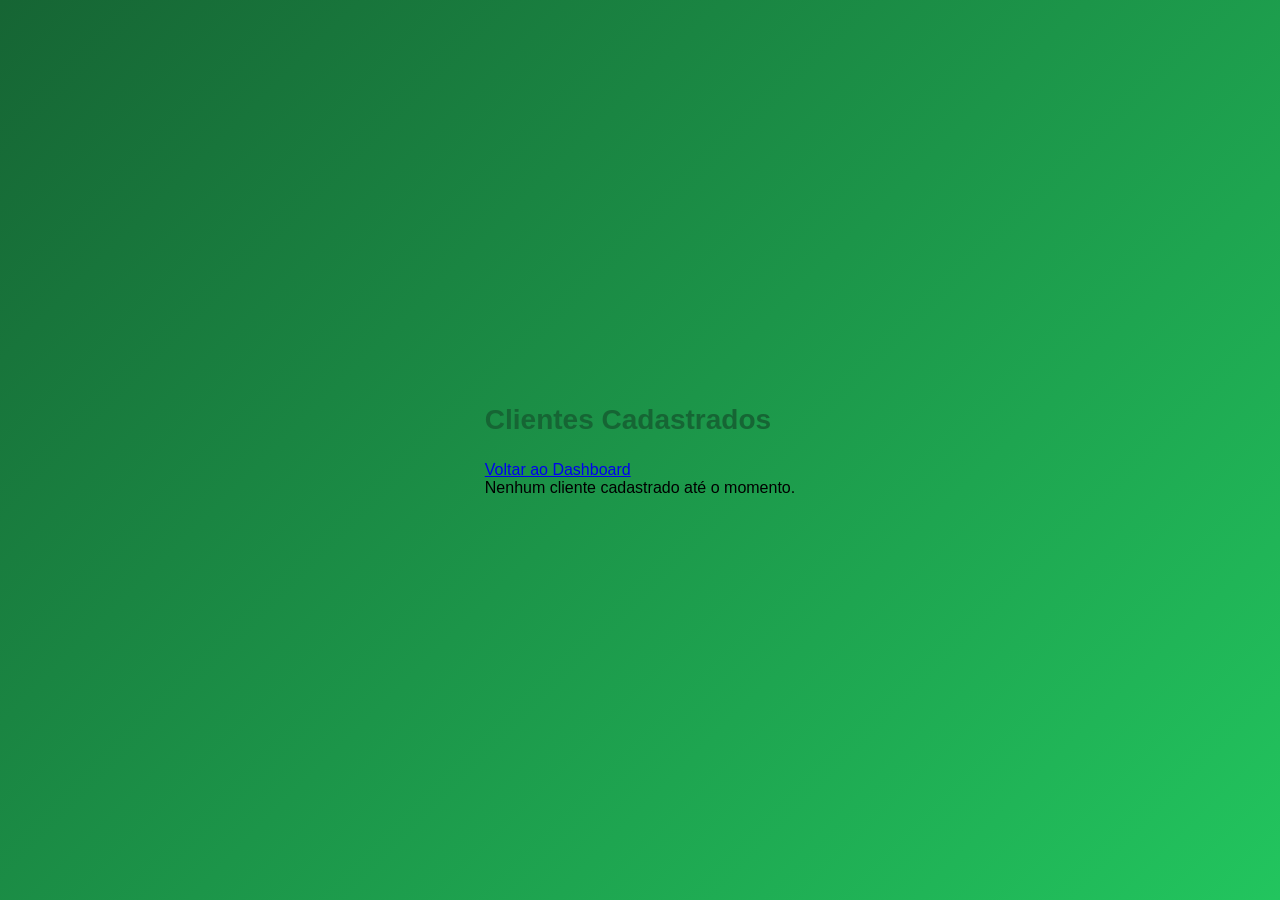
==== clientes.html @ 6651cb12 "Create clientes.html" ====
<!DOCTYPE html>
<html lang="pt-BR">
<head>
  <meta charset="UTF-8">
  <meta name="viewport" content="width=device-width, initial-scale=1.0">
  <title>Clientes - PetShop Manager</title>
  <link rel="stylesheet" href="style.css">
</head>
<body>

  <div class="pagina-container">
    <header class="topo-pagina">
      <h1>Clientes Cadastrados</h1>
      <a href="gerenciamento.html" class="btn-voltar">Voltar ao Dashboard</a>
    </header>

    <section class="lista-clientes">
      <div id="clientesContainer"></div>
    </section>
  </div>

  <script>
    const clientesContainer = document.getElementById('clientesContainer');

    const dadosSalvos = JSON.parse(localStorage.getItem('petshopDados'));

    if (dadosSalvos) {
      clientesContainer.innerHTML = `
        <div class="cliente-card">
          <h2>${dadosSalvos.clienteNome}</h2>
          <p><strong>Telefone:</strong> ${dadosSalvos.clienteTelefone}</p>
          <p><strong>Pet:</strong> ${dadosSalvos.petNome}</p>
          <p><strong>Tipo do Pet:</strong> ${dadosSalvos.petTipo}</p>
        </div>
      `;
    } else {
      clientesContainer.innerHTML = `
        <div class="cliente-card vazio">
          <p>Nenhum cliente cadastrado até o momento.</p>
        </div>
      `;
    }
  </script>

</body>
</html>
---- style.css ----
* {
  margin: 0;
  padding: 0;
  box-sizing: border-box;
  font-family: Arial, sans-serif;
}

body {
  background: linear-gradient(135deg, #166534, #22c55e);
  display: flex;
  justify-content: center;
  align-items: center;
  min-height: 100vh;
}

/* LOGIN */
.login-container {
  background-color: #ffffff;
  padding: 40px;
  border-radius: 24px;
  width: 350px;
  text-align: center;
  box-shadow: 0 15px 35px rgba(0, 0, 0, 0.15);
  border: 2px solid #dcfce7;
}

.icon {
  font-size: 55px;
  margin-bottom: 10px;
}

h1 {
  margin-bottom: 25px;
  color: #166534;
  font-size: 28px;
}

input {
  width: 100%;
  padding: 14px;
  margin-bottom: 15px;
  border: 1px solid #bbf7d0;
  border-radius: 12px;
  font-size: 14px;
  background-color: #f0fdf4;
  color: #14532d;
  transition: 0.3s;
}

input:focus {
  outline: none;
  border-color: #22c55e;
  box-shadow: 0 0 10px rgba(34, 197, 94, 0.3);
}

button {
  width: 100%;
  padding: 14px;
  background-color: #16a34a;
  color: white;
  border: none;
  border-radius: 12px;
  font-size: 16px;
  font-weight: bold;
  cursor: pointer;
  transition: 0.3s;
}

button:hover {
  background-color: #15803d;
  transform: translateY(-2px);
}

#mensagem {
  margin-top: 15px;
  font-size: 14px;
  font-weight: bold;
}

/* SIDEBAR */
.sidebar {
  width: 250px;
  background: linear-gradient(180deg, #166534, #15803d);
  color: white;
  height: 100vh;
  padding: 25px 20px;
  position: fixed;
  left: 0;
  top: 0;
  box-shadow: 4px 0 15px rgba(0, 0, 0, 0.1);
}

.sidebar h2 {
  margin-bottom: 35px;
  font-size: 24px;
  text-align: center;
}

.sidebar ul {
  list-style: none;
}

.sidebar ul li {
  padding: 14px 15px;
  margin-bottom: 12px;
  border-radius: 12px;
  cursor: pointer;
  transition: 0.3s;
  font-size: 15px;
}

.sidebar ul li:hover {
  background-color: rgba(255, 255, 255, 0.15);
  transform: translateX(5px);
}

.sidebar ul li i {
  margin-right: 10px;
}

/* CONTEÚDO PRINCIPAL */
.main-content {
  margin-left: 250px;
  padding: 30px;
  width: calc(100% - 250px);
  min-height: 100vh;
  background-color: #f0fdf4;
}

.header {
  display: flex;
  justify-content: space-between;
  align-items: center;
  margin-bottom: 30px;
}

.header h1 {
  color: #166534;
  font-size: 30px;
}

#logoutBtn {
  background-color: #dc2626;
  width: auto;
  padding: 10px 20px;
  border-radius: 10px;
}

#logoutBtn:hover {
  background-color: #b91c1c;
}

/* CARDS */
.cards {
  display: grid;
  grid-template-columns: repeat(auto-fit, minmax(220px, 1fr));
  gap: 20px;
}

.card {
  background-color: white;
  border-radius: 20px;
  padding: 25px;
  box-shadow: 0 8px 20px rgba(0, 0, 0, 0.08);
  text-align: center;
  border: 2px solid #dcfce7;
  transition: 0.3s;
}

.card:hover {
  transform: translateY(-5px);
  box-shadow: 0 12px 25px rgba(0, 0, 0, 0.12);
}

.card i {
  font-size: 38px;
  color: #16a34a;
  margin-bottom: 15px;
}

.card h3 {
  margin-bottom: 10px;
  color: #166534;
}

.card p {
  color: #4b5563;
  font-size: 15px;
}

/* RESPONSIVO */
@media (max-width: 768px) {
  body {
    flex-direction: column;
  }

  .sidebar {
    width: 100%;
    height: auto;
    position: relative;
    padding: 20px;
  }

  .main-content {
    margin-left: 0;
    width: 100%;
    padding: 20px;
  }

  .header {
    flex-direction: column;
    gap: 15px;
    align-items: flex-start;
  }

  .login-container {
    width: 90%;
  }
}
/* muda aqui*/
.form-card {
  display: flex;
  flex-direction: column;
  gap: 12px;
}

.form-card input,
.form-card select {
  width: 100%;
  padding: 12px 14px;
  border: 1px solid #d1d5db;
  border-radius: 10px;
  font-size: 14px;
  outline: none;
  transition: 0.3s;
  background-color: #f9fafb;
}

.form-card input:focus,
.form-card select:focus {
  border-color: #16a34a;
  box-shadow: 0 0 0 3px rgba(22, 163, 74, 0.15);
}

.save-area {
  display: flex;
  justify-content: center;
  margin: 30px 0;
}

#salvarTudoBtn {
  background: linear-gradient(135deg, #16a34a, #15803d);
  color: white;
  border: none;
  border-radius: 12px;
  padding: 14px 30px;
  font-size: 16px;
  font-weight: bold;
  cursor: pointer;
  transition: 0.3s;
  box-shadow: 0 8px 20px rgba(22, 163, 74, 0.25);
}

#salvarTudoBtn:hover {
  transform: translateY(-2px);
  background: linear-gradient(135deg, #15803d, #166534);
}

.dados-salvos {
  background-color: white;
  border-radius: 20px;
  padding: 25px;
  box-shadow: 0 8px 20px rgba(0, 0, 0, 0.08);
  border: 2px solid #dcfce7;
  margin-top: 20px;
}

.dados-salvos h2 {
  color: #166534;
  margin-bottom: 20px;
}

.resultado-card {
  display: grid;
  grid-template-columns: repeat(auto-fit, minmax(220px, 1fr));
  gap: 12px;
}

.resultado-card p {
  background-color: #f0fdf4;
  padding: 12px;
  border-radius: 10px;
  border: 1px solid #bbf7d0;
  color: #374151;
}
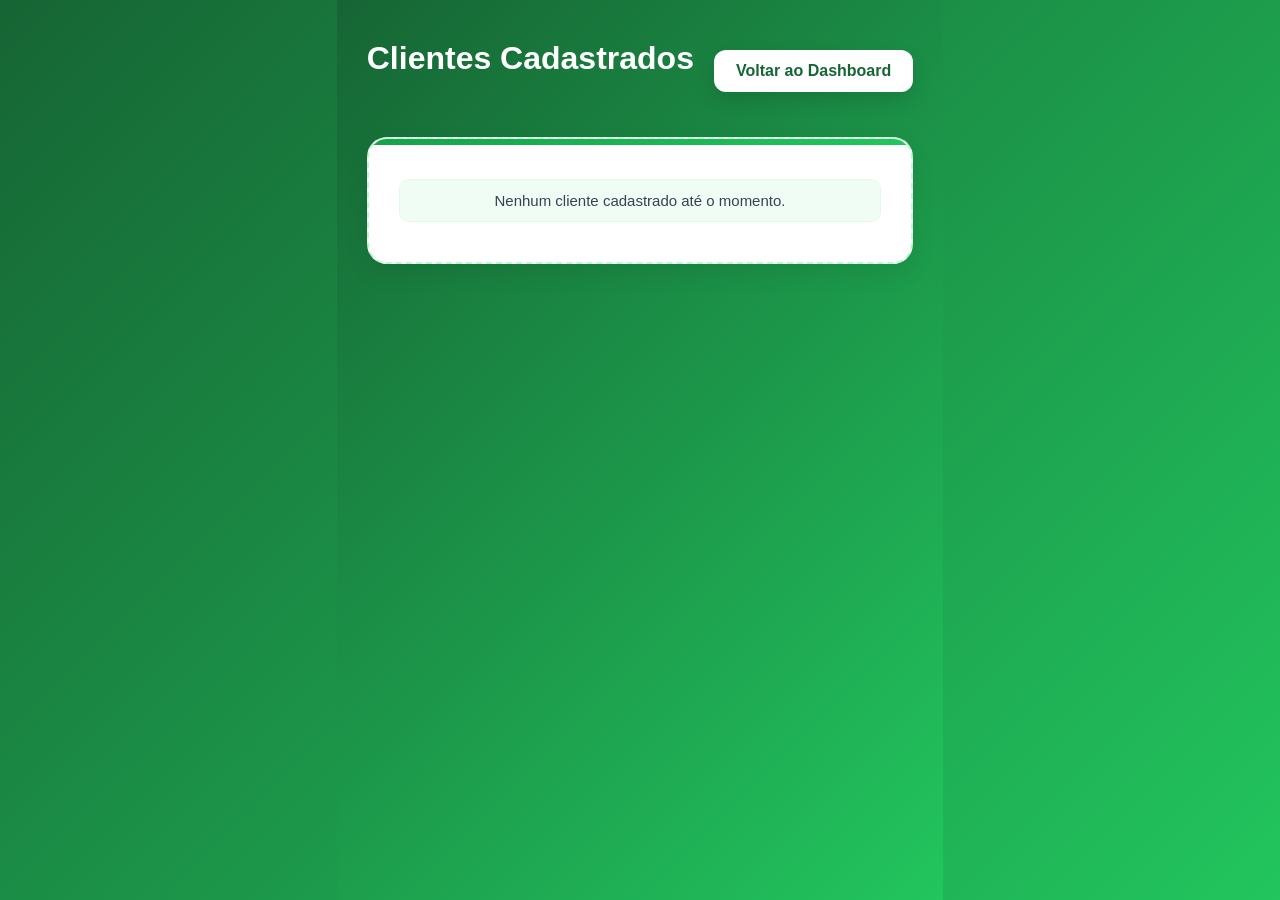
==== commit 3ff4053f: "Update clientes.html" ====
--- a/clientes.html
+++ b/clientes.html
@@ -20,27 +20,85 @@
   </div>
 
   <script>
-    const clientesContainer = document.getElementById('clientesContainer');
+document.addEventListener('DOMContentLoaded', () => {
 
-    const dadosSalvos = JSON.parse(localStorage.getItem('petshopDados'));
+  const clientesContainer =
+    document.getElementById('clientesContainer');
 
-    if (dadosSalvos) {
-      clientesContainer.innerHTML = `
-        <div class="cliente-card">
-          <h2>${dadosSalvos.clienteNome}</h2>
-          <p><strong>Telefone:</strong> ${dadosSalvos.clienteTelefone}</p>
-          <p><strong>Pet:</strong> ${dadosSalvos.petNome}</p>
-          <p><strong>Tipo do Pet:</strong> ${dadosSalvos.petTipo}</p>
-        </div>
-      `;
-    } else {
-      clientesContainer.innerHTML = `
-        <div class="cliente-card vazio">
-          <p>Nenhum cliente cadastrado até o momento.</p>
-        </div>
-      `;
-    }
-  </script>
+  let clientes =
+    JSON.parse(localStorage.getItem('petshopDados')) || [];
+
+  if (!Array.isArray(clientes)) {
+    clientes = [clientes];
+  }
+
+  if (clientes.length === 0) {
+
+    clientesContainer.innerHTML = `
+      <div class="cliente-card vazio">
+        <p>Nenhum cliente cadastrado até o momento.</p>
+      </div>
+    `;
+
+    return;
+  }
+
+  clientes.sort((a, b) =>
+    a.clienteNome.localeCompare(b.clienteNome)
+  );
+
+  clientesContainer.innerHTML = '';
+
+  clientes.forEach((cliente) => {
+
+    clientesContainer.innerHTML += `
+      <div class="cliente-card">
+
+        <h2>${cliente.clienteNome}</h2>
+
+        <p>
+          <strong>Telefone:</strong>
+          ${cliente.clienteTelefone}
+        </p>
+
+        <p>
+          <strong>Pet:</strong>
+          ${cliente.petNome}
+        </p>
+
+        <p>
+          <strong>Tipo do Pet:</strong>
+          ${cliente.petTipo}
+        </p>
+
+        <p>
+          <strong>Serviço:</strong>
+          ${cliente.servico}
+        </p>
+
+        <p>
+          <strong>Agendamento:</strong>
+          ${cliente.agendamentoData}
+          às
+          ${cliente.agendamentoHora}
+        </p>
+
+        <p>
+          <strong>Pagamento:</strong>
+          ${cliente.formaPagamento}
+        </p>
+
+        <p>
+          <strong>Valor:</strong>
+          R$ ${cliente.valorPagamento}
+        </p>
+
+      </div>
+    `;
+  });
+
+});
+</script>
 
 </body>
 </html>
--- a/style.css
+++ b/style.css
@@ -280,6 +280,24 @@
   margin-bottom: 20px;
 }
 
+#excluirDadosBtn {
+  background: linear-gradient(135deg, #dc2626, #b91c1c);
+  color: white;
+  border: none;
+  border-radius: 12px;
+  padding: 14px 30px;
+  font-size: 16px;
+  font-weight: bold;
+  cursor: pointer;
+  transition: 0.3s;
+  box-shadow: 0 8px 20px rgba(220, 38, 38, 0.25);
+}
+
+#excluirDadosBtn:hover {
+  transform: translateY(-2px);
+  background: linear-gradient(135deg, #b91c1c, #991b1b);
+}
+
 .resultado-card {
   display: grid;
   grid-template-columns: repeat(auto-fit, minmax(220px, 1fr));
@@ -293,3 +311,160 @@
   border: 1px solid #bbf7d0;
   color: #374151;
 }
+
+/*CLIENTES*/
+.pagina-container {
+  min-height: 100vh;
+  padding: 40px 30px;
+  background: linear-gradient(135deg, #166534, #22c55e);
+}
+
+.topo-pagina {
+  display: flex;
+  justify-content: space-between;
+  align-items: center;
+  margin-bottom: 35px;
+  gap: 20px;
+  flex-wrap: wrap;
+}
+
+.topo-pagina h1 {
+  font-size: 32px;
+  color: #ffffff;
+  font-weight: bold;
+}
+
+.btn-voltar {
+  background-color: #ffffff;
+  color: #166534;
+  padding: 12px 22px;
+  border-radius: 12px;
+  text-decoration: none;
+  font-weight: bold;
+  transition: 0.3s;
+  box-shadow: 0 8px 20px rgba(0, 0, 0, 0.12);
+}
+
+.btn-voltar:hover {
+  transform: translateY(-2px);
+  background-color: #f0fdf4;
+}
+
+.lista-clientes {
+  display: grid;
+  grid-template-columns: repeat(auto-fit, minmax(280px, 1fr));
+  gap: 24px;
+}
+
+.cliente-card {
+  background: #ffffff;
+  border-radius: 20px;
+  padding: 24px;
+  box-shadow: 0 12px 30px rgba(0, 0, 0, 0.12);
+  border: 2px solid #dcfce7;
+  transition: 0.3s;
+  position: relative;
+  overflow: hidden;
+}
+
+.cliente-card::before {
+  content: "";
+  display: block;
+  width: 100%;
+  height: 6px;
+  background: linear-gradient(90deg, #16a34a, #22c55e);
+  position: absolute;
+  top: 0;
+  left: 0;
+}
+
+.cliente-card:hover {
+  transform: translateY(-6px);
+  box-shadow: 0 16px 35px rgba(0, 0, 0, 0.16);
+}
+
+.cliente-card h2 {
+  margin-bottom: 18px;
+  color: #166534;
+  font-size: 22px;
+}
+
+.cliente-card p {
+  margin: 10px 0;
+  color: #374151;
+  font-size: 15px;
+  background-color: #f0fdf4;
+  border: 1px solid #dcfce7;
+  border-radius: 10px;
+  padding: 12px;
+}
+
+.cliente-card p strong {
+  color: #166534;
+}
+
+.vazio {
+  text-align: center;
+  width: 100%;
+  background: #ffffff;
+  color: #166534;
+  padding: 30px;
+  border-radius: 20px;
+  border: 2px dashed #bbf7d0;
+  box-shadow: 0 10px 24px rgba(0, 0, 0, 0.08);
+}
+
+@media (max-width: 768px) {
+  .pagina-container {
+    padding: 25px 18px;
+  }
+
+  .topo-pagina {
+    flex-direction: column;
+    align-items: flex-start;
+  }
+
+  .topo-pagina h1 {
+    font-size: 26px;
+  }
+
+  .btn-voltar {
+    width: 100%;
+    text-align: center;
+  }
+}
+
+.tabela-clientes {
+  width: 100%;
+  border-collapse: collapse;
+  margin-top: 20px;
+}
+
+.tabela-clientes th {
+  background: #166534;
+  color: white;
+  padding: 12px;
+}
+
+.tabela-clientes td {
+  padding: 12px;
+  border: 1px solid #ddd;
+  text-align: center;
+}
+
+.tabela-clientes tr:nth-child(even) {
+  background: #f9fafb;
+}
+
+.btn-excluir {
+  background: #dc2626;
+  color: white;
+  border: none;
+  padding: 8px 14px;
+  border-radius: 8px;
+  cursor: pointer;
+}
+
+.btn-excluir:hover {
+  background: #b91c1c;
+}
